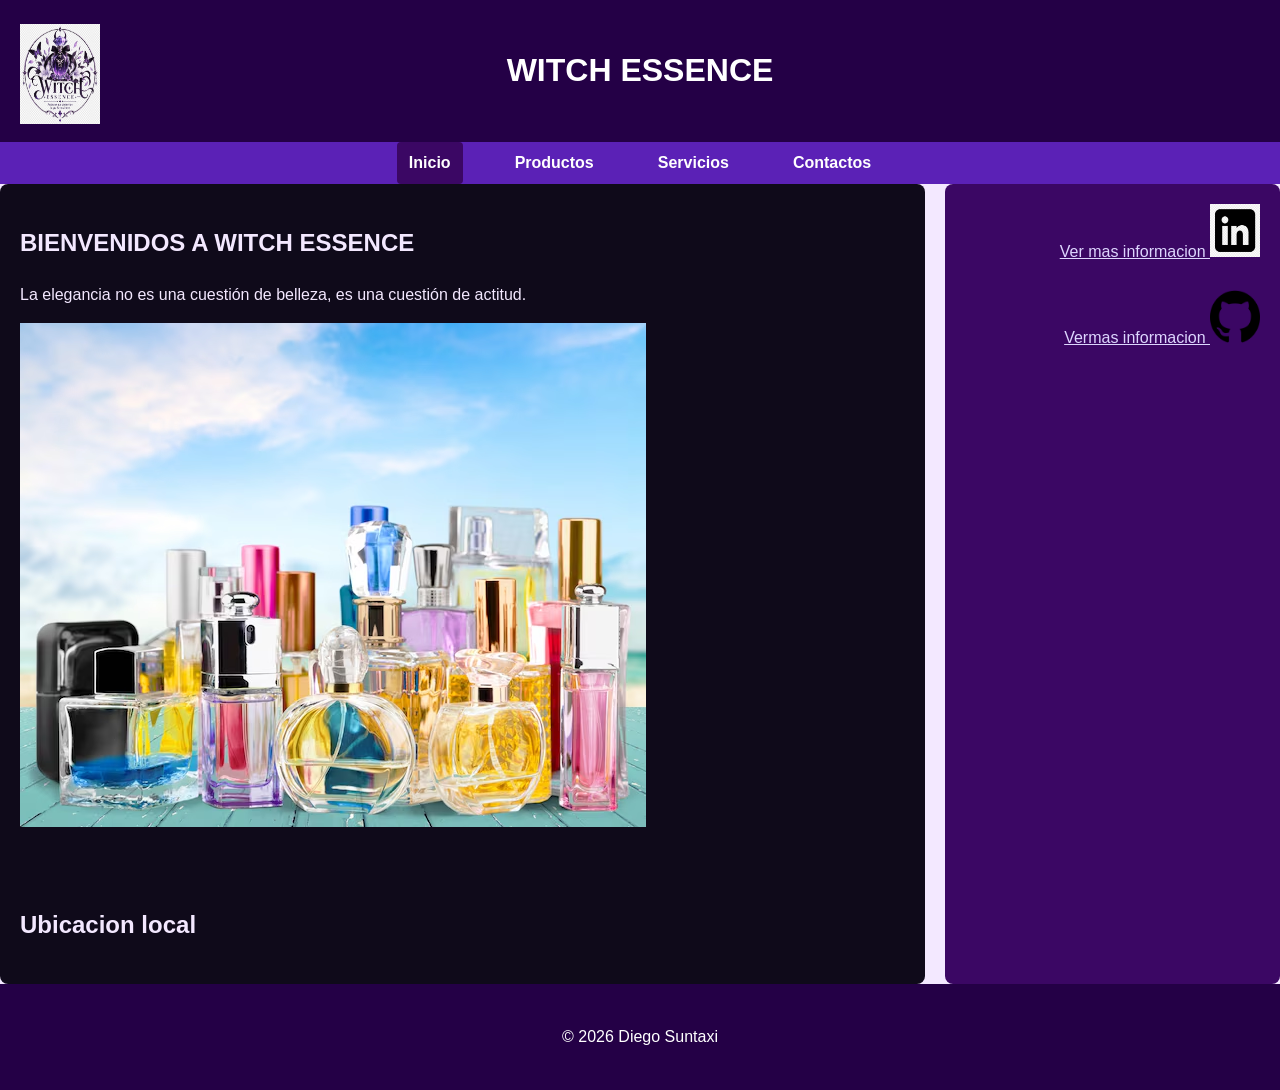
==== index.html @ 813369ca "Proyecto MiTienda" ====
<!DOCTYPE html>
<html lang="es">
<head>
    <meta charset="UTF-8">
    <meta name="viewport" content="width=device-width, initial-scale=1.0">
    <title>WITCH ESSENCE</title>
    <link rel="stylesheet" href="css/estilo.css">
</head>

<body>

    <header>
        <img src="iconos/LOGO.jpeg" alt="perfume" width="80" height="100">
        <h1>
            WITCH ESSENCE
        </h1>
    </header>
  
    <nav>
        <a href="index.html" class="active">Inicio</a>
        <a href="productos.html">Productos</a>
        <a href="servicios.html">Servicios</a>
        <a href="contactos.html">Contactos</a>
    </nav>

        
    <main>
        <div id="content">

            <section>
                <h1>BIENVENIDOS A WITCH ESSENCE</h1>
                <p>La elegancia no es una cuestión de belleza, es una cuestión de actitud.</p>
                <img src="imagenes/varios perfumes.png">
                <br><br>
                <br><h2>Ubicacion local</h2>
            </section>

            <aside>
                <a href="https://ec.linkedin.com/">Ver mas informacion </a>
                    <img src="iconos/linkedln.png" alt="linkedin" width="50" height="53">
                </a>
               <br><br>

                 <a href="https://github.com/">Vermas informacion </a>
                    <img src="iconos/github.png" alt="github" width="50" height="53">
                </a>
            </aside>

        </div>
    </main>

    <footer>
        <p>&copy; 2026 Diego Suntaxi</p>
    </footer>

</body>
</html>
---- css/estilo.css ----
@charset "UTF-8";
body {
    font-family: "Arial", sans-serif;
    line-height: 1.6;
    margin: 0;
    background-color: #F3E8FF;
    color: #0F0A1A;
    min-height: 100vh;
    display: flex;
    flex-direction: column;
}
header, footer {
    text-align: center;
    padding: 1.5rem;
    background-color: #240046;
    color: white;
}
nav {
    display: flex;
    justify-content: center;
    background-color: #5B21B6;
    gap: 40px;
}
nav a {
    color: white;
    text-decoration: none;
    font-weight: bold;
}
main {
    flex: 1;
}
#content {
    display: flex;
    gap: 20px;
}
section {
    flex: 3;
    background: #0F0A1A;
    color: #F3E8FF;
    padding: 20px;
    border-radius: 8px;
}
aside {
    flex: 1;
    background: #3B0764;
    color: white;
    padding: 20px;
    border-radius: 8px;
    text-align: right;
}
aside a {
    color: #DDD6FE;
}
@media (max-width: 768px) {
    #content {
        flex-direction: column;
    }

    nav {
        flex-direction: column;
    }
}
footer {
    margin-top: auto;
}

header img {
    position: absolute;
    left: 20px;
}
nav a {
    display: inline-block;
    padding: 8px 12px;
    border-radius: 4px;
    transition: background-color 0.3s ease;
}

nav a:hover {
    background-color: #7C3AED;
}

nav a.active {
    background-color: #3B0764;
    color: white;
}

/* Diseño de las páginas interiores */
.contenido-pagina {
    padding: 25px;
    margin: 20px;
    background-color: #0F0A1A;
    color: #F3E8FF;
    border-radius: 8px;
}

.contenido-pagina h2 {
    color: #DDD6FE;
}

/* Formulario de contacto */
.formulario-contacto {
    display: flex;
    flex-direction: column;
    gap: 12px;
    max-width: 500px;
}

.formulario-contacto input,
.formulario-contacto textarea {
    padding: 10px;
    border: 1px solid #A78BFA;
    border-radius: 5px;
    font-family: Arial, sans-serif;
}

.formulario-contacto button {
    padding: 12px;
    background-color: #5B21B6;
    color: white;
    border: none;
    border-radius: 5px;
    cursor: pointer;
}

.formulario-contacto button:hover {
    background-color: #7C3AED;
}
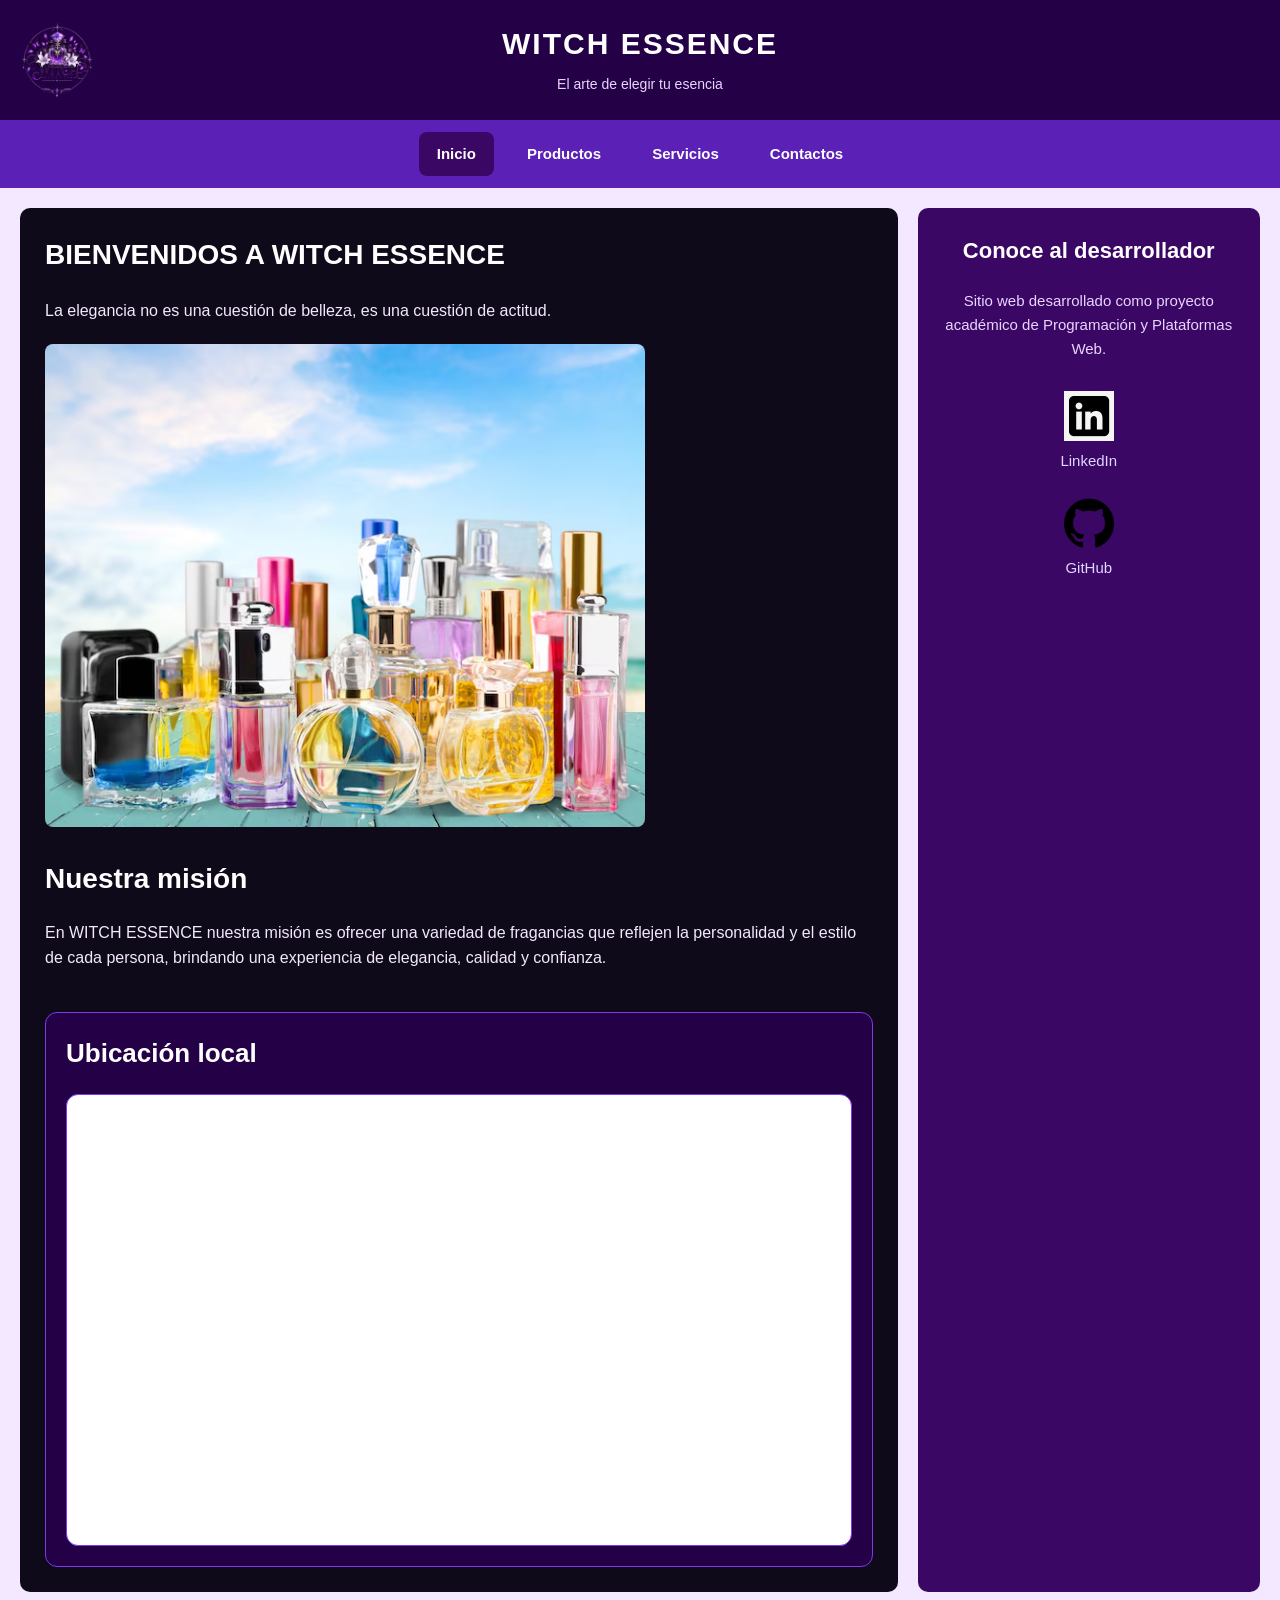
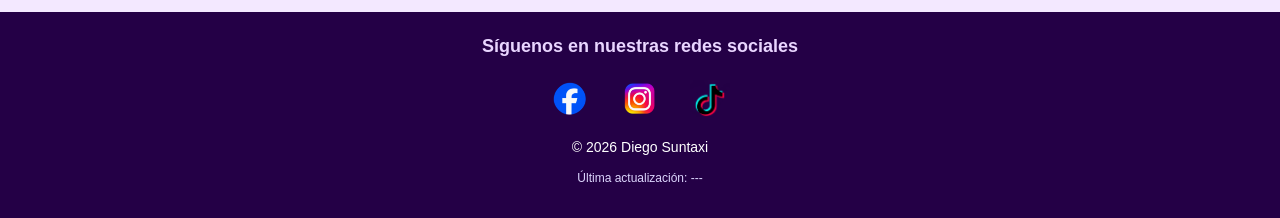
==== commit e5be0df3: "Actualización WITCH ESSENCE - mapa, redes sociales y estilos" ====
--- a/index.html
+++ b/index.html
@@ -1,58 +1,170 @@
+
 <!DOCTYPE html>
 <html lang="es">
 <head>
     <meta charset="UTF-8">
     <meta name="viewport" content="width=device-width, initial-scale=1.0">
-    <title>WITCH ESSENCE</title>
+    <title>Inicio - WITCH ESSENCE</title>
     <link rel="stylesheet" href="css/estilo.css">
 </head>
 
 <body>
 
     <header>
-        <img src="iconos/LOGO.jpeg" alt="perfume" width="80" height="100">
-        <h1>
-            WITCH ESSENCE
-        </h1>
+        <img src="iconos/logo1.png"
+             alt="Logo WITCH ESSENCE"
+             class="logo">
+
+        <div class="titulo-empresa">
+            <h1>WITCH ESSENCE</h1>
+            <p>El arte de elegir tu esencia</p>
+        </div>
     </header>
-  
-    <nav>
-        <a href="index.html" class="active">Inicio</a>
-        <a href="productos.html">Productos</a>
-        <a href="servicios.html">Servicios</a>
-        <a href="contactos.html">Contactos</a>
+
+    <nav aria-label="Menú principal">
+        <ul>
+            <li><a href="index.html" class="active">Inicio</a></li>
+            <li><a href="productos.html">Productos</a></li>
+            <li><a href="servicios.html">Servicios</a></li>
+            <li><a href="contactos.html">Contactos</a></li>
+        </ul>
     </nav>
 
-        
-    <main>
-        <div id="content">
+    <div id="content">
 
-            <section>
-                <h1>BIENVENIDOS A WITCH ESSENCE</h1>
-                <p>La elegancia no es una cuestión de belleza, es una cuestión de actitud.</p>
-                <img src="imagenes/varios perfumes.png">
-                <br><br>
-                <br><h2>Ubicacion local</h2>
+        <main>
+            <section class="seccion-principal">
+
+                <article class="mision">
+
+                    <h2>BIENVENIDOS A WITCH ESSENCE</h2>
+
+                    <p class="frase">
+                        La elegancia no es una cuestión
+                        de belleza, es una cuestión de actitud.
+                    </p>
+
+                    <img
+                        src="imagenes/varios perfumes.png"
+                        alt="Colección de perfumes WITCH ESSENCE"
+                        class="imagen-perfumes">
+
+                    <h2>Nuestra misión</h2>
+
+                    <p>
+                        En WITCH ESSENCE nuestra misión es
+                        ofrecer una variedad de fragancias
+                        que reflejen la personalidad y el
+                        estilo de cada persona, brindando
+                        una experiencia de elegancia,
+                        calidad y confianza.
+                    </p>
+
+                </article>
+
+                <article class="ubicacion">
+
+                    <h2>Ubicación local</h2>
+
+                   
+
+                    <div class="contenedor-mapa">
+                        <iframe
+                            src="https://www.google.com/maps/d/u/1/embed?mid=1diClvjtmLY2_M-oodAXM40-zSYfJe6o&amp;ehbc=2E312F"
+                            title="Mapa WITCH ESSENCE Sangolquí"
+                            width="100%"
+                            height="450"
+                            loading="lazy"
+                            referrerpolicy="no-referrer-when-downgrade"
+                            allowfullscreen>
+                        </iframe>
+                    </div>
+
+                </article>
+
             </section>
+        </main>
 
-            <aside>
-                <a href="https://ec.linkedin.com/">Ver mas informacion </a>
-                    <img src="iconos/linkedln.png" alt="linkedin" width="50" height="53">
+        <aside>
+
+            <h2>Conoce al desarrollador</h2>
+
+            <p>
+                Sitio web desarrollado como proyecto
+                académico de Programación y
+                Plataformas Web.
+            </p>
+
+            <div class="enlaces-desarrollador">
+
+                <a href="https://ec.linkedin.com/"
+                   target="_blank"
+                   rel="noopener noreferrer">
+
+                    <img src="iconos/linkedln.png"
+                         alt="LinkedIn">
+
+                    <span>LinkedIn</span>
                 </a>
-               <br><br>
 
-                 <a href="https://github.com/">Vermas informacion </a>
-                    <img src="iconos/github.png" alt="github" width="50" height="53">
+                <a href="https://github.com/"
+                   target="_blank"
+                   rel="noopener noreferrer">
+
+                    <img src="iconos/github.png"
+                         alt="GitHub">
+
+                    <span>GitHub</span>
                 </a>
-            </aside>
+
+            </div>
+
+        </aside>
+
+    </div>
+
+    <footer>
+
+        <h3>Síguenos en nuestras redes sociales</h3>
+
+        <div class="redes-sociales">
+
+            <a href="https://www.facebook.com/"
+               target="_blank"
+               rel="noopener noreferrer"
+               aria-label="Facebook">
+
+                <img src="iconos/facebook2.png"
+                     alt="Facebook">
+            </a>
+
+            <a href="https://www.instagram.com/"
+               target="_blank"
+               rel="noopener noreferrer"
+               aria-label="Instagram">
+
+                <img src="iconos/instagram2.png"
+                     alt="Instagram">
+            </a>
+
+            <a href="https://www.tiktok.com/"
+               target="_blank"
+               rel="noopener noreferrer"
+               aria-label="TikTok">
+
+                <img src="iconos/tiktok2.png"
+                     alt="TikTok">
+            </a>
 
         </div>
-    </main>
 
-    <footer>
         <p>&copy; 2026 Diego Suntaxi</p>
+
+        <p class="actualizacion">
+            Última actualización: ---
+        </p>
+
     </footer>
 
 </body>
 </html>
-
--- a/css/estilo.css
+++ b/css/estilo.css
@@ -1,91 +1,310 @@
+
 @charset "UTF-8";
+
+* {
+    box-sizing: border-box;
+}
+
+html {
+    font-size: 16px;
+}
+
 body {
-    font-family: "Arial", sans-serif;
+    margin: 0;
+    padding: 0;
+    min-height: 100vh;
+    display: flex;
+    flex-direction: column;
+    font-family: Arial, sans-serif;
+    font-size: 16px;
     line-height: 1.6;
-    margin: 0;
     background-color: #F3E8FF;
     color: #0F0A1A;
-    min-height: 100vh;
+}
+
+header {
+    position: relative;
+    display: flex;
+    justify-content: center;
+    align-items: center;
+    min-height: 120px;
+    padding: 20px 110px;
+    background-color: #240046;
+    color: white;
+    text-align: center;
+}
+
+header > img {
+    position: absolute;
+    top: 15px;
+    left: 20px;
+    width: 75px;
+    height: 90px;
+    object-fit: contain;
+}
+
+.titulo-empresa {
+    text-align: center;
+}
+
+header h1 {
+    margin: 0;
+    font-size: 30px;
+    letter-spacing: 2px;
+}
+
+header p {
+    margin: 5px 0;
+    font-size: 14px;
+    color: #E9D5FF;
+}
+
+nav {
+    display: flex;
+    justify-content: center;
+    align-items: center;
+    flex-wrap: wrap;
+    gap: 12px;
+    padding: 12px;
+    background-color: #5B21B6;
+}
+
+nav ul {
+    display: flex;
+    justify-content: center;
+    align-items: center;
+    flex-wrap: wrap;
+    gap: 15px;
+    margin: 0;
+    padding: 0;
+    list-style: none;
+}
+
+nav li {
+    list-style: none;
+}
+
+nav a {
+    display: inline-block;
+    padding: 10px 18px;
+    color: white;
+    text-decoration: none;
+    font-size: 15px;
+    font-weight: bold;
+    border-radius: 8px;
+    transition: background-color 0.3s ease;
+}
+
+nav a:hover {
+    background-color: #7C3AED;
+}
+
+nav a.active {
+    background-color: #3B0764;
+    color: white;
+}
+
+#content {
+    display: flex;
+    flex: 1;
+    align-items: stretch;
+    gap: 20px;
+    width: 100%;
+    max-width: 1600px;
+    margin: 0 auto;
+    padding: 20px;
+}
+
+#content > main {
+    flex: 3;
+    min-width: 0;
+    margin: 0;
+    padding: 0;
+}
+
+.seccion-principal {
     display: flex;
     flex-direction: column;
-}
-header, footer {
+    gap: 25px;
+    width: 100%;
+    padding: 25px;
+    background-color: #0F0A1A;
+    color: #F3E8FF;
+    border-radius: 10px;
+}
+
+.mision {
+    width: 100%;
+}
+
+.mision h2 {
+    margin: 0 0 18px;
+    font-size: 28px;
+    color: white;
+}
+
+.mision p {
+    font-size: 16px;
+    color: #F3E8FF;
+}
+
+.frase {
+    margin: 20px 0;
+}
+
+.imagen-perfumes {
+    display: block;
+    width: 100%;
+    max-width: 600px;
+    height: auto;
+    margin: 20px 0 30px;
+    border-radius: 8px;
+}
+
+.ubicacion {
+    width: 100%;
+    padding: 20px;
+    background-color: #240046;
+    color: white;
+    border: 1px solid #7C3AED;
+    border-radius: 12px;
+}
+
+.ubicacion h2 {
+    margin: 0 0 15px;
+    font-size: 26px;
+    color: white;
+}
+
+.ubicacion p {
+    margin-bottom: 20px;
+    color: #F3E8FF;
+}
+
+.contenedor-mapa {
+    display: flex;
+    justify-content: center;
+    align-items: center;
+    width: 100%;
+    margin: 20px 0 0;
+    overflow: hidden;
+    border: 1px solid #7C3AED;
+    border-radius: 12px;
+    background-color: #FFFFFF;
+}
+
+.contenedor-mapa iframe {
+    display: block;
+    width: 100%;
+    height: 450px;
+    border: none;
+}
+
+#content > aside {
+    flex: 1;
+    min-width: 0;
+    padding: 25px;
+    background-color: #3B0764;
+    color: white;
+    border-radius: 10px;
     text-align: center;
-    padding: 1.5rem;
-    background-color: #240046;
-    color: white;
-}
-nav {
-    display: flex;
-    justify-content: center;
-    background-color: #5B21B6;
-    gap: 40px;
-}
-nav a {
-    color: white;
+}
+
+#content > aside h2 {
+    margin: 0 0 20px;
+    font-size: 22px;
+    color: white;
+}
+
+#content > aside p {
+    font-size: 15px;
+    color: #E9D5FF;
+}
+
+.enlaces-desarrollador {
+    display: flex;
+    flex-direction: column;
+    align-items: center;
+    gap: 25px;
+    margin-top: 30px;
+}
+
+.enlaces-desarrollador a {
+    display: flex;
+    flex-direction: column;
+    align-items: center;
+    gap: 8px;
+    color: #DDD6FE;
     text-decoration: none;
-    font-weight: bold;
-}
-main {
-    flex: 1;
-}
-#content {
-    display: flex;
-    gap: 20px;
-}
-section {
-    flex: 3;
-    background: #0F0A1A;
-    color: #F3E8FF;
-    padding: 20px;
-    border-radius: 8px;
-}
-aside {
-    flex: 1;
-    background: #3B0764;
-    color: white;
-    padding: 20px;
-    border-radius: 8px;
-    text-align: right;
-}
-aside a {
-    color: #DDD6FE;
-}
-@media (max-width: 768px) {
-    #content {
-        flex-direction: column;
-    }
-
-    nav {
-        flex-direction: column;
-    }
-}
+    font-size: 15px;
+}
+
+.enlaces-desarrollador a:hover {
+    color: white;
+}
+
+.enlaces-desarrollador img {
+    display: block;
+    width: 50px;
+    height: 50px;
+    object-fit: contain;
+}
+
 footer {
     margin-top: auto;
-}
-
-header img {
-    position: absolute;
-    left: 20px;
-}
-nav a {
-    display: inline-block;
-    padding: 8px 12px;
-    border-radius: 4px;
-    transition: background-color 0.3s ease;
-}
-
-nav a:hover {
-    background-color: #7C3AED;
-}
-
-nav a.active {
-    background-color: #3B0764;
-    color: white;
-}
-
-/* Diseño de las páginas interiores */
+    padding: 20px;
+    background-color: #240046;
+    color: white;
+    text-align: center;
+}
+
+footer h3 {
+    margin: 0 0 15px;
+    font-size: 18px;
+    color: #E9D5FF;
+}
+
+footer p {
+    margin: 10px 0;
+    font-size: 14px;
+}
+
+.redes-sociales {
+    display: flex;
+    justify-content: center;
+    align-items: center;
+    flex-wrap: wrap;
+    gap: 25px;
+    margin: 15px 0;
+}
+
+.redes-sociales a {
+    display: inline-flex;
+    justify-content: center;
+    align-items: center;
+    width: 45px;
+    height: 45px;
+    transition: transform 0.3s ease;
+}
+
+.redes-sociales a:hover {
+    transform: scale(1.15);
+}
+
+.redes-sociales img {
+    display: block;
+    width: 40px;
+    height: 40px;
+    object-fit: contain;
+}
+
+.actualizacion {
+    color: #DDD6FE;
+    font-size: 12px;
+}
+
 .contenido-pagina {
+    flex: 1;
     padding: 25px;
     margin: 20px;
     background-color: #0F0A1A;
@@ -97,7 +316,6 @@
     color: #DDD6FE;
 }
 
-/* Formulario de contacto */
 .formulario-contacto {
     display: flex;
     flex-direction: column;
@@ -124,4 +342,80 @@
 
 .formulario-contacto button:hover {
     background-color: #7C3AED;
-}+}
+
+@media (max-width: 768px) {
+    #content {
+        flex-direction: column;
+        padding: 12px;
+    }
+
+    #content > main,
+    #content > aside {
+        width: 100%;
+    }
+
+    .seccion-principal {
+        padding: 15px;
+    }
+
+    header {
+        flex-direction: column;
+        padding: 15px;
+    }
+
+    header > img {
+        position: static;
+        width: 65px;
+        height: 75px;
+        margin-bottom: 10px;
+    }
+
+    header h1 {
+        font-size: 24px;
+    }
+
+    .ubicacion {
+        padding: 15px;
+    }
+
+    .contenedor-mapa iframe {
+        height: 350px;
+    }
+}
+
+@media (max-width: 480px) {
+    nav {
+        gap: 5px;
+    }
+
+    nav ul {
+        gap: 5px;
+    }
+
+    nav a {
+        padding: 8px 10px;
+        font-size: 13px;
+    }
+
+    .mision h2 {
+        font-size: 23px;
+    }
+
+    .ubicacion h2 {
+        font-size: 22px;
+    }
+
+    .contenedor-mapa iframe {
+        height: 300px;
+    }
+
+    .redes-sociales {
+        gap: 18px;
+    }
+
+    .redes-sociales img {
+        width: 35px;
+        height: 35px;
+    }
+}
